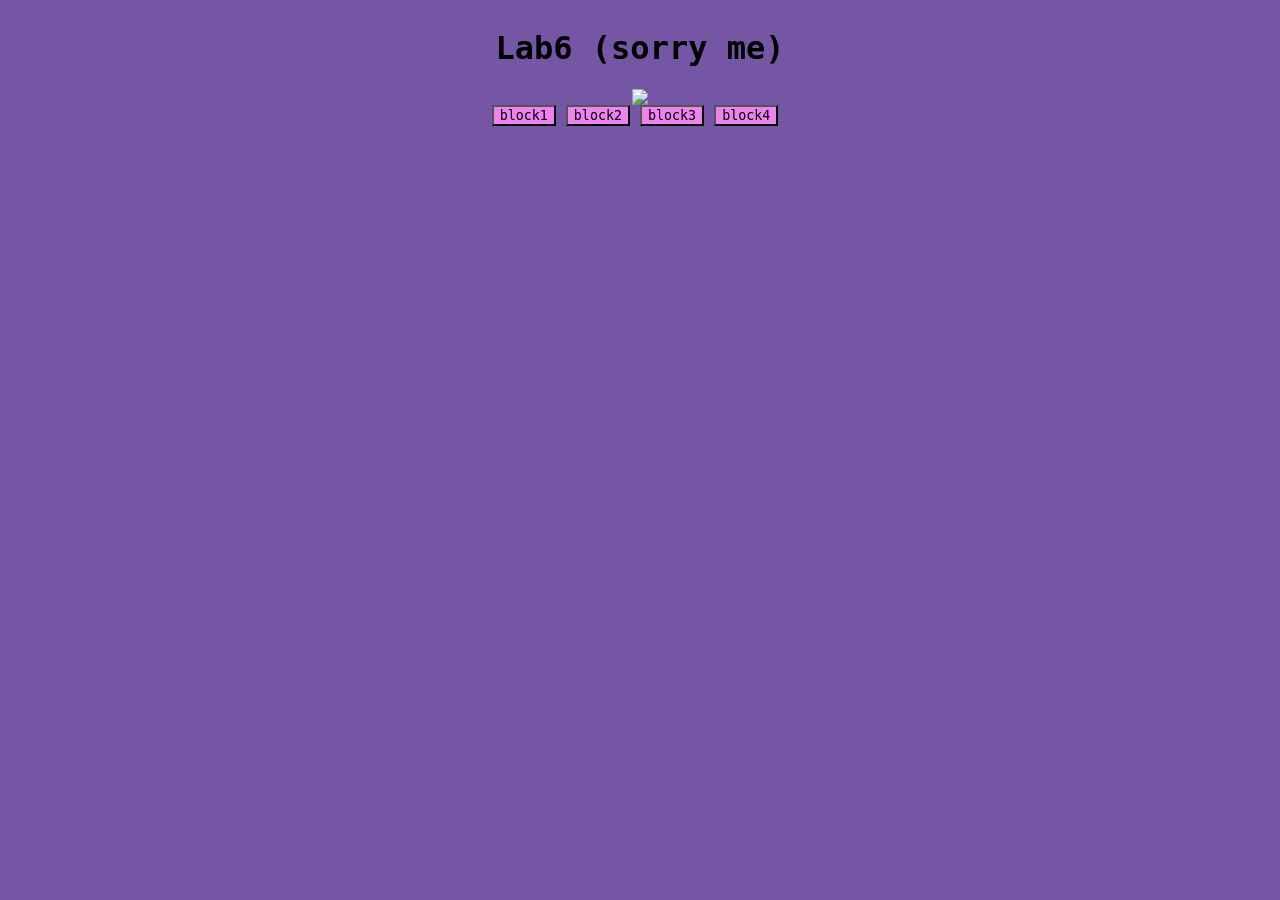
==== 2nd_semester/Lab6/canvas/index.htm @ 7a758e6d "done lab6" ====
<!doctype html>
<html lang="en-US">

<head>
  <meta charset="utf-8" />
  <title>Lab6</title>
  <link rel="stylesheet" href="style.css">

</head>

<body>
  <div class="touch_some_grass">
    <h1>Lab6 (sorry me)</h1>
    <img src="/assets/kitty.jpg">
  </div>

  <div class="btns">
    <span>
      <a href="block1.htm">
        <button>block1</button>
      </a>
    </span>

    <span>
      <a href="block2.htm">
        <button>block2</button>
      </a>
    </span>

    <span>
      <a href="block3.htm">
        <button>block3</button>
      </a>
    </span>

    <span>
      <a href="block4.htm">
        <button>block4</button>
      </a>
    </span>


  </div>
</body>

</html>
---- 2nd_semester/Lab6/canvas/style.css ----
@font-face {
  font-family: 'JetBrains Mono';
  src: url('fonts/JetBrainsMono-Regular.ttf') format('truetype');
  font-weight: normal;
  font-style: normal;
}

a {
  text-decoration: none;
  color: inherit;
}

button {
  cursor: pointer;
  font-family: 'JetBrains Mono', monospace;
  background-color: violet
}
body {
  background-color: #7556a4;
}
.touch_some_grass {
  background-color: #7556a4;
  font-family: 'JetBrains Mono', monospace;
  display: flex;
  flex-direction: column;
  justify-content: center;
  align-items: center;
  margin: 0;
}

.btns {
  display: flex;
  flex-direction: row;
  justify-content: center;
  align-items: center;
}

canvas {
  border: 3px solid black;
}

span {
  flex-direction: column;
  align-items: center;
  flex-direction: row;
  margin-right: 10px;
}
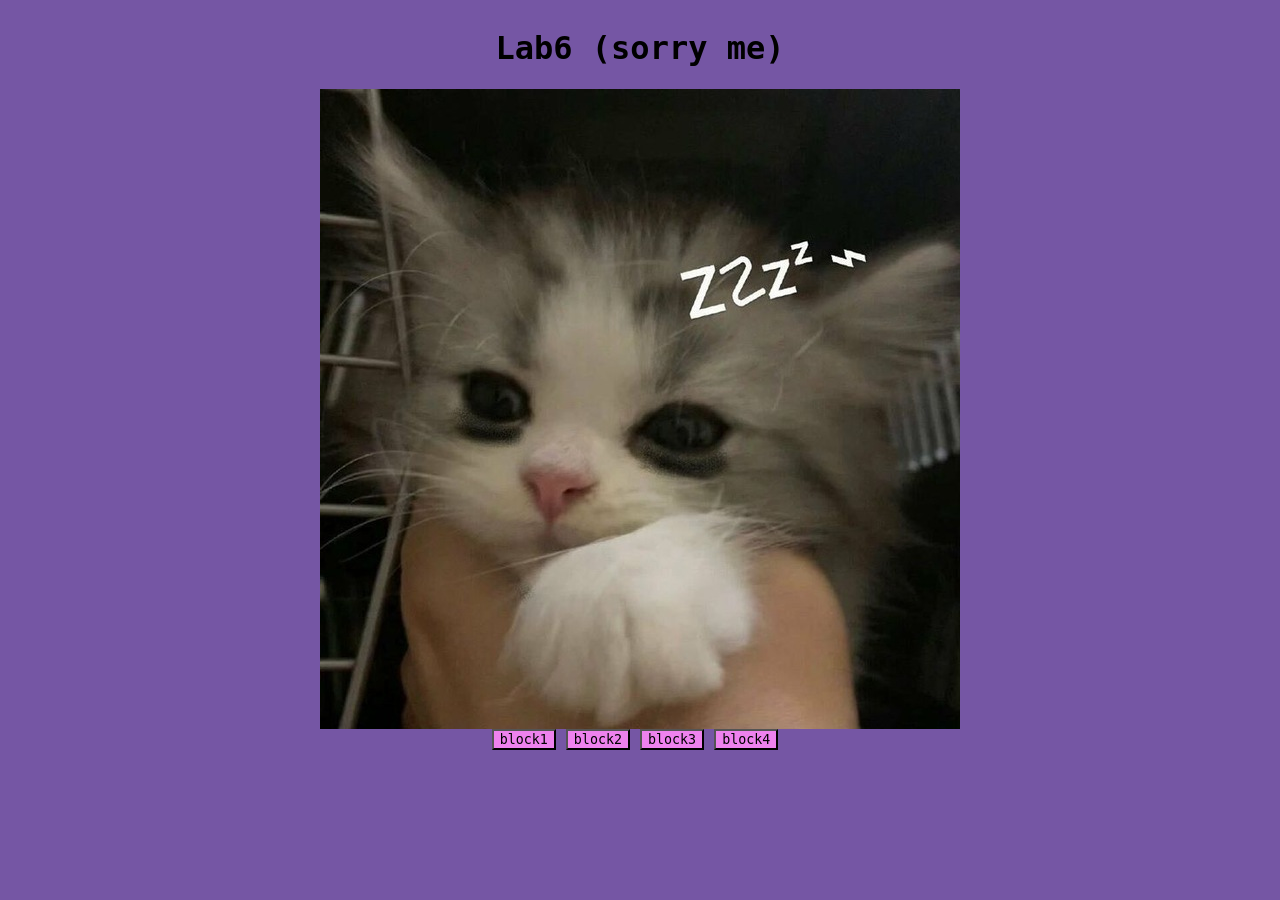
==== commit 6545562e: "cloiiud" ====
--- a/2nd_semester/Lab6/canvas/index.htm
+++ b/2nd_semester/Lab6/canvas/index.htm
@@ -11,7 +11,7 @@
 <body>
   <div class="touch_some_grass">
     <h1>Lab6 (sorry me)</h1>
-    <img src="/assets/kitty.jpg">
+    <img src="./assets/kitty.jpg">
   </div>
 
   <div class="btns">
